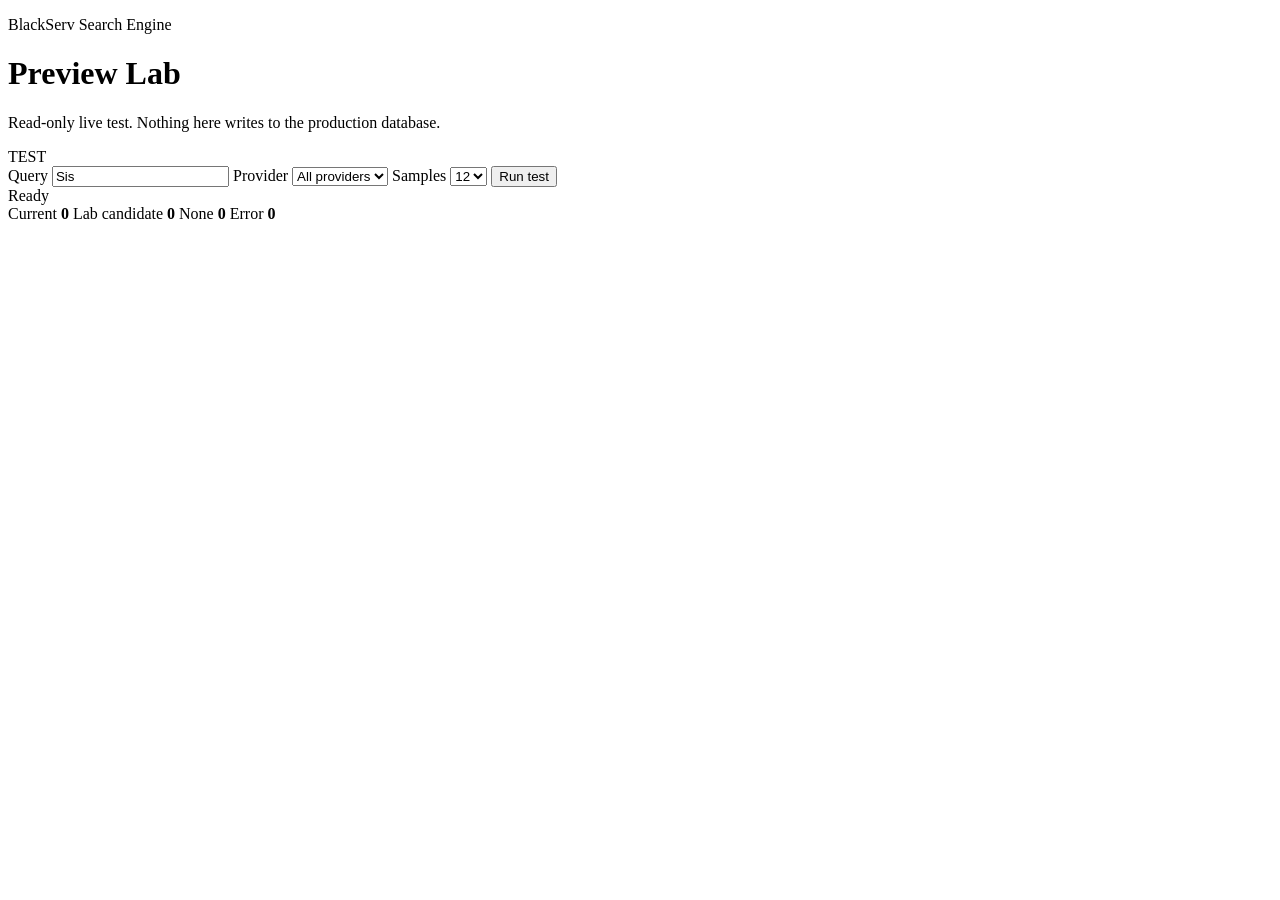
==== tools/preview_lab_site/index.html @ bc7ae31c "test:add-live-preview-lab" ====
<!doctype html>
<html lang="en">
<head>
  <meta charset="utf-8">
  <meta name="viewport" content="width=device-width,initial-scale=1">
  <meta name="robots" content="noindex,nofollow">
  <title>BlackServ Preview Lab</title>
  <link rel="stylesheet" href="/test/styles.css">
</head>
<body>
  <main class="shell">
    <header class="hero">
      <div>
        <p class="eyebrow">BlackServ Search Engine</p>
        <h1>Preview Lab</h1>
        <p class="sub">Read-only live test. Nothing here writes to the production database.</p>
      </div>
      <span class="lab-badge">TEST</span>
    </header>

    <form id="search-form" class="toolbar">
      <label>
        <span>Query</span>
        <input id="q" name="q" value="Sis" autocomplete="off">
      </label>
      <label>
        <span>Provider</span>
        <select id="provider" name="provider">
          <option value="">All providers</option>
        </select>
      </label>
      <label>
        <span>Samples</span>
        <select id="limit" name="limit">
          <option>6</option>
          <option selected>12</option>
          <option>20</option>
        </select>
      </label>
      <button type="submit">Run test</button>
    </form>

    <section class="summary" aria-live="polite">
      <span id="status">Ready</span>
      <div class="counters">
        <span>Current <strong id="count-current">0</strong></span>
        <span>Lab candidate <strong id="count-candidate">0</strong></span>
        <span>None <strong id="count-none">0</strong></span>
        <span>Error <strong id="count-error">0</strong></span>
      </div>
    </section>

    <section id="results" class="grid" aria-live="polite"></section>
  </main>
  <script src="/test/app.js" defer></script>
</body>
</html>
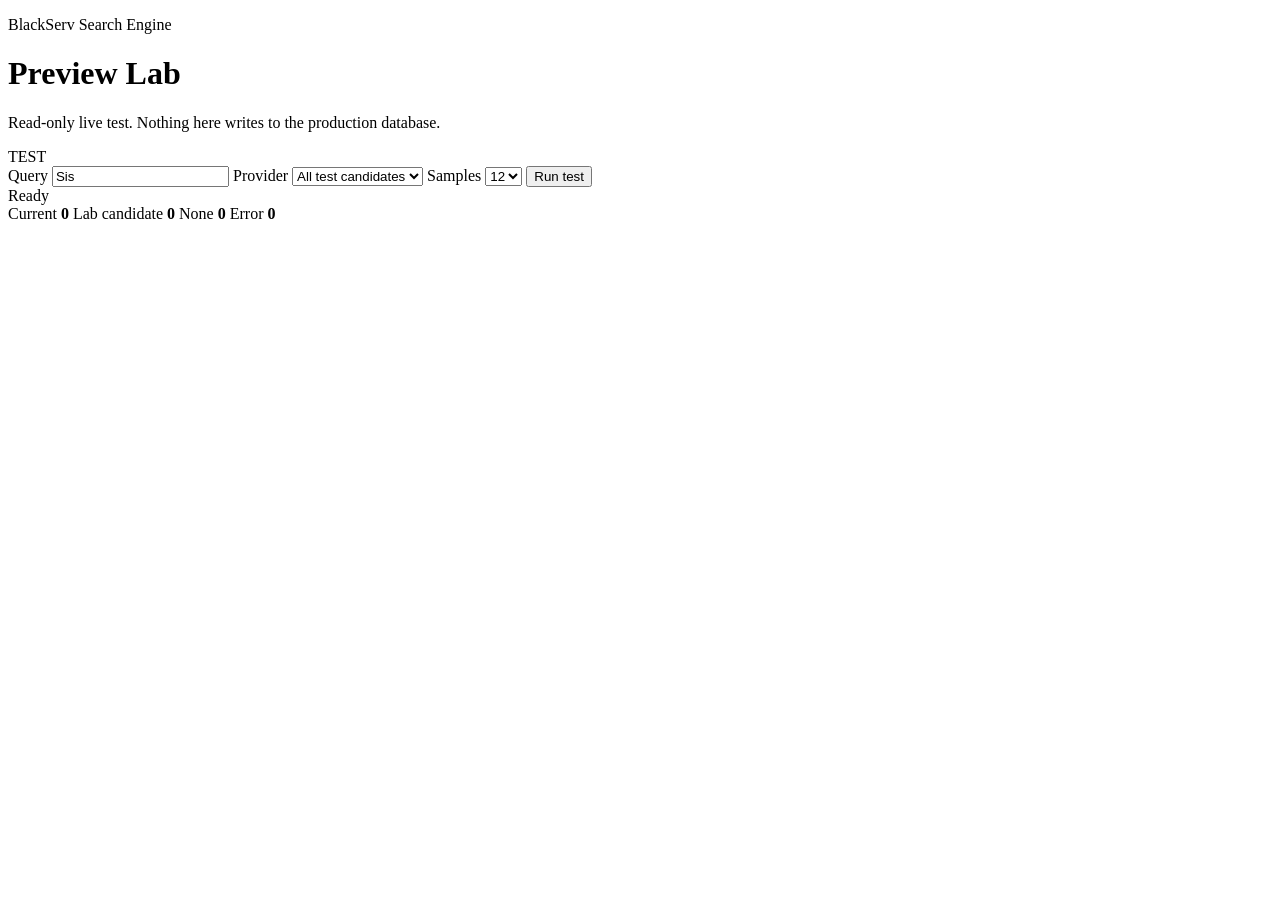
==== commit 990964de: "test:limit-preview-provider-list" ====
--- a/tools/preview_lab_site/index.html
+++ b/tools/preview_lab_site/index.html
@@ -26,7 +26,7 @@
       <label>
         <span>Provider</span>
         <select id="provider" name="provider">
-          <option value="">All providers</option>
+          <option value="">All test candidates</option>
         </select>
       </label>
       <label>
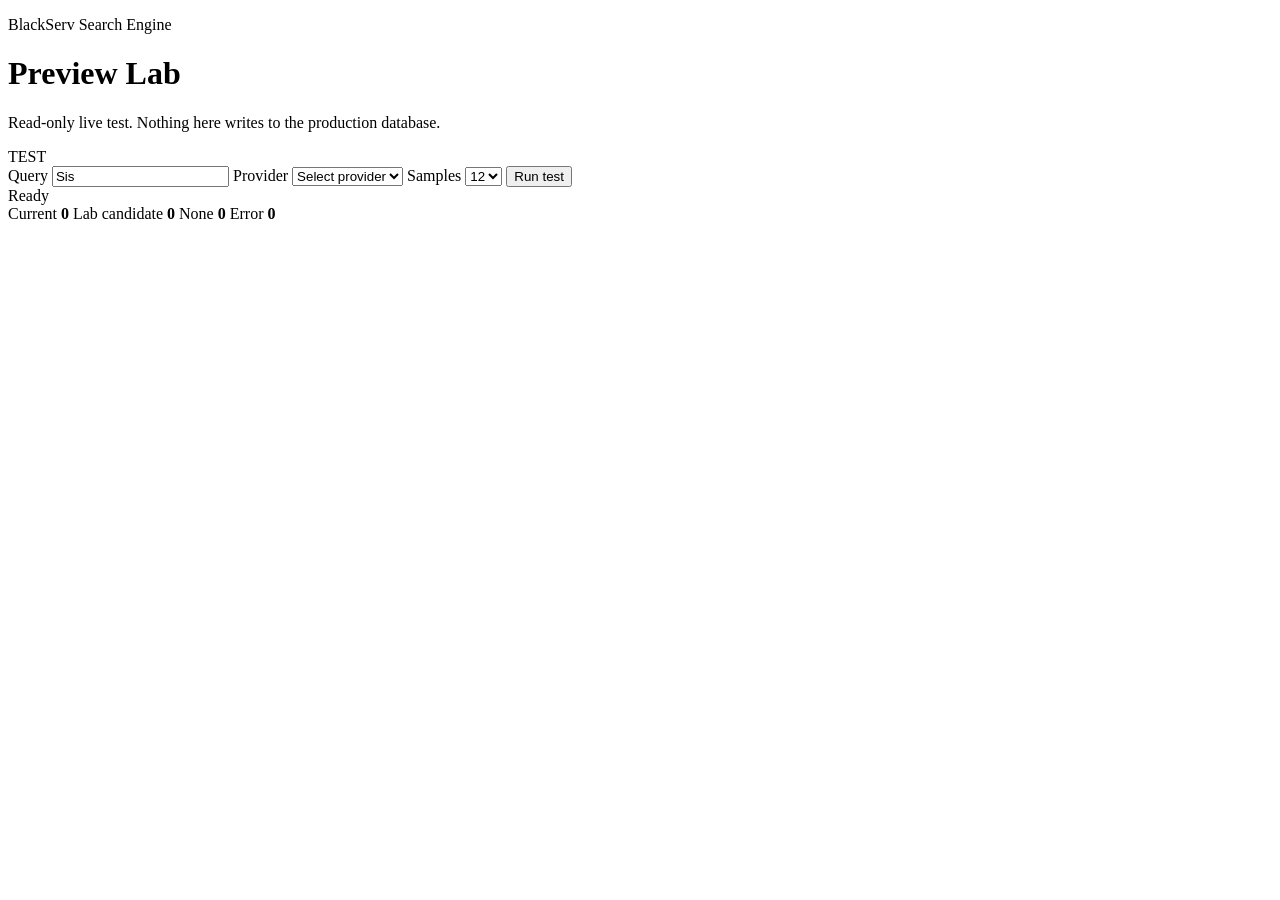
==== commit 6b5592d9: "test: rotate preview lab queue" ====
--- a/tools/preview_lab_site/index.html
+++ b/tools/preview_lab_site/index.html
@@ -26,7 +26,7 @@
       <label>
         <span>Provider</span>
         <select id="provider" name="provider">
-          <option value="">All test candidates</option>
+          <option value="" selected>Select provider</option>
         </select>
       </label>
       <label>
